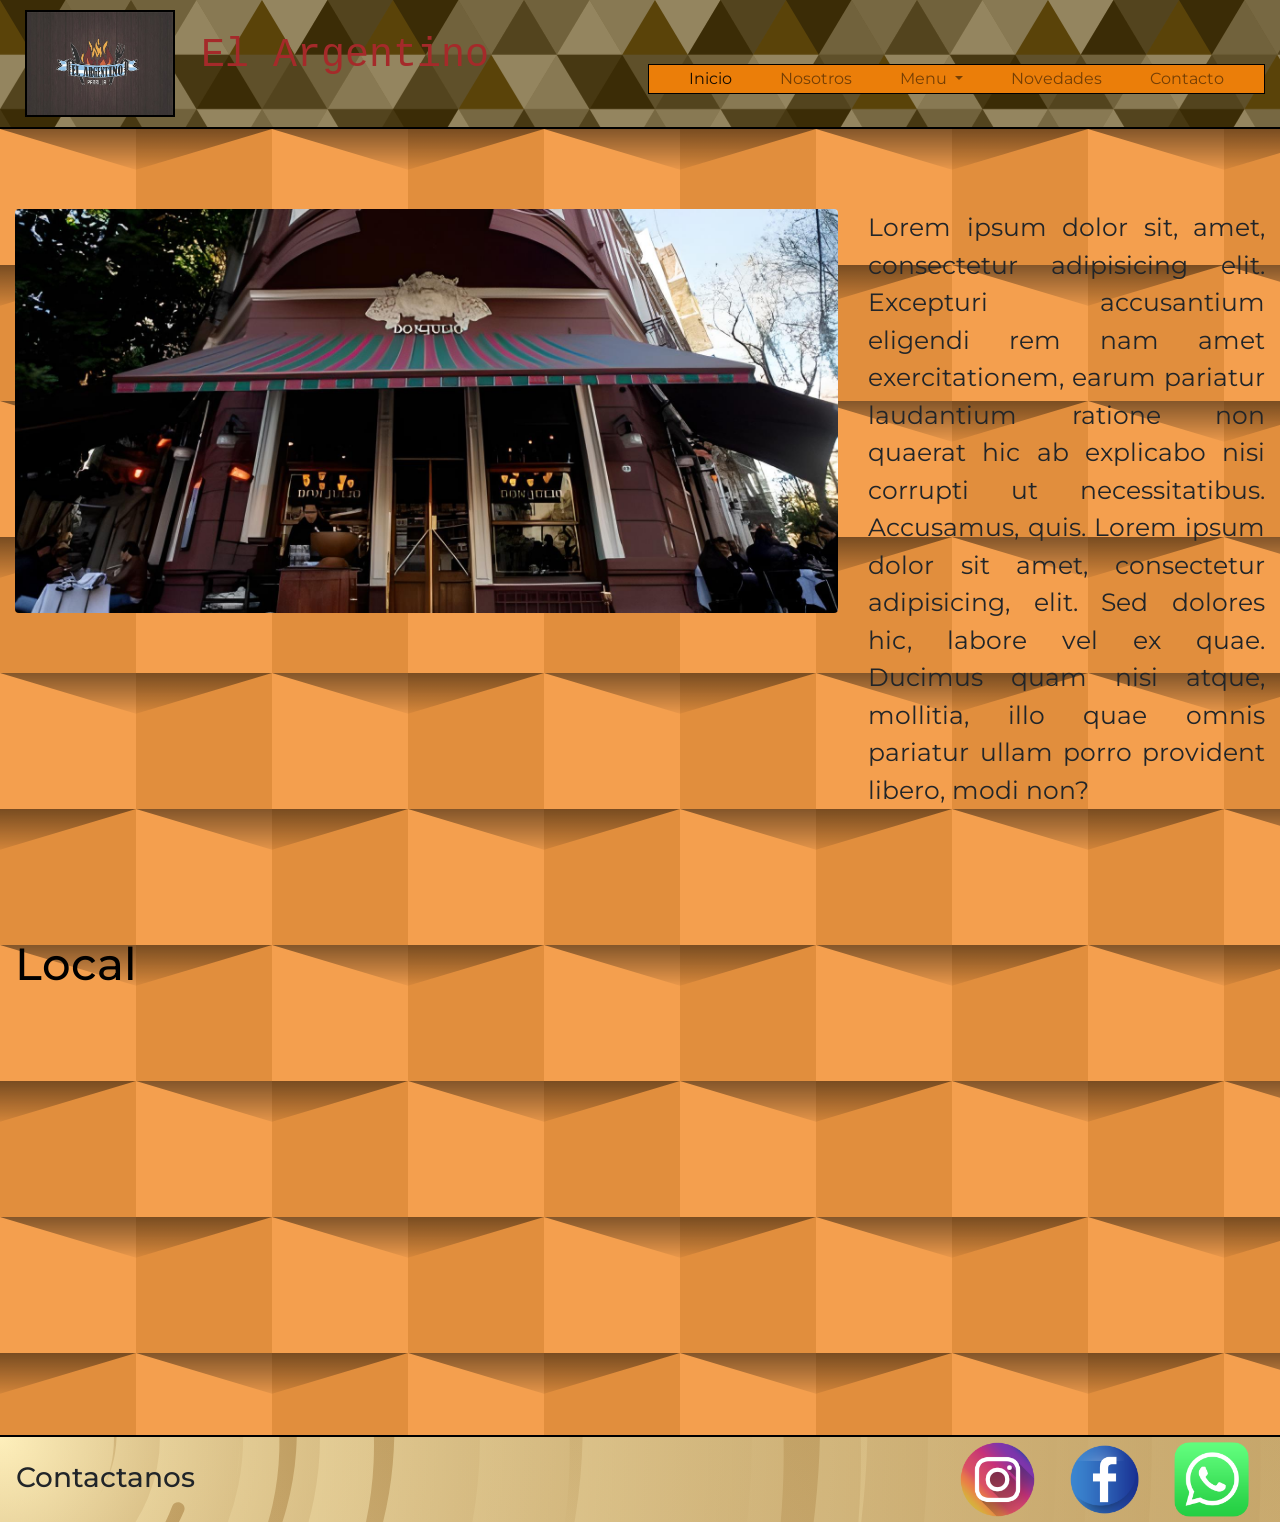
==== index.html @ 04168751 "proyecto general" ====
<!DOCTYPE html>
<html lang="es">
<head>
	<meta charset="UTF-8">
	<meta name="viewport" content="width=device-width, initial-scale=1.0">
	<title>El Argentino - pallilla</title>
	<!-- fonts -->
	<link href="https://fonts.googleapis.com/css2?family=Montserrat:ital,wght@1,200&display=swap" rel="stylesheet">
	<!-- animaciones -->
	<link href="https://unpkg.com/aos@2.3.1/dist/aos.css" rel="stylesheet">
	<!-- bootstrap -->
	<link rel="stylesheet" href="https://cdn.jsdelivr.net/npm/bootstrap@4.6.1/dist/css/bootstrap.min.css" integrity="sha384-zCbKRCUGaJDkqS1kPbPd7TveP5iyJE0EjAuZQTgFLD2ylzuqKfdKlfG/eSrtxUkn" crossorigin="anonymous">
	<!-- icons -->
	<link rel="shortcut icon" href="assets/img/favicon.png">
	<!-- mi css -->
	<link rel="stylesheet" href="css/estilo.css">
</head>
<body class=" index" data-aos="fade-down-right">
	<header class="container-fluid sticky-top">
		<div class="row header sticky-top">
			<div class="tituloDePagina col-lg-6 col-10 d-flex flex-row">
				<a href="#">
					<img src="assets/img/logo.jpg" alt="Logo" class="header__logo header__logo--modificaciones">
				</a>
				<a href="#" class="text-decoration-none text-reset text-monospace h-25">
					<h1 class="header__tittle">El Argentino</h1>
				</a>
				</div>
			<div class="col-lg-6 col-2 header__nav d-flex justify-content-end">
				<nav class="navbar navbar-expand-lg navbar-light position-absolute">
				  <button class="navbar-toggler" type="button" data-toggle="collapse" data-target="#navbarNavDropdown" aria-controls="navbarNavDropdown" aria-expanded="false" aria-label="Toggle navigation">
				    <span class="navbar-toggler-icon"></span>
				  </button>
				  <div class="collapse navbar-collapse" id="navbarNavDropdown">
				    <ul class="navbar-nav">
				      <li class="nav-item active">
				        <a class="nav-link" href="#">Inicio <span class="sr-only">(current)</span></a>
				      </li>
				      <li class="nav-item">
				        <a class="nav-link" href="views/nosotros.html">Nosotros</a>
				      </li>
				      <li class="nav-item dropdown">
				        <a class="nav-link dropdown-toggle" href="views/menu.html" id="navbarDropdownMenuLink" role="button" data-toggle="dropdown" aria-expanded="false">
				          Menu
				        </a>
				        <div class="dropdown-menu" aria-labelledby="navbarDropdownMenuLink">
						  <a class="dropdown-item" href="views/menu.html#guarniciones">Guarniciones</a>
				          <a class="dropdown-item" href="views/menu.html#pastas">Pastas</a>
				          <a class="dropdown-item" href="views/menu.html#carnes">Carnes</a>
				          <a class="dropdown-item" href="views/menu.html#postres">Postres</a>
				          <a class="dropdown-item" href="views/menu.html#bebidasYTragos">Bebidas y tragos</a>
				        </div>
				      </li>
				      <li class="nav-item">
				        <a class="nav-link" href="views/novedades.html">Novedades</a>
				      </li>
				      <li class="nav-item">
				        <a class="nav-link" href="views/contacto.html">Contacto</a>
				      </li>
				    </ul>
				  </div>
				</nav>
			</div>
		</div>
	</header>
	<main class="container-fluid mainIndex">
		<section class="row presentacion d-flex flex-row flex-wrap">
			<div class="presentacion__img col-lg-8 col-12">
				<img src="assets/img/presentacion.png" alt="Presentacion" class="presentacion__img--modificaciones rounded w-100" data-aos="zoom-out-up">
			</div>
			<div class="presentacion__texto col-lg-4 col-12 text-justify">
				<p>Lorem ipsum dolor sit, amet, consectetur adipisicing elit. Excepturi accusantium eligendi rem nam amet exercitationem, earum pariatur laudantium ratione non quaerat hic ab explicabo nisi corrupti ut necessitatibus. Accusamus, quis. Lorem ipsum dolor sit amet, consectetur adipisicing, elit. Sed dolores hic, labore vel ex quae. Ducimus quam nisi atque, mollitia, illo quae omnis pariatur ullam porro provident libero, modi non?</p>
			</div>
		</section>
		<section class="infoDeLocal row">
			<h2 class="infoDeLocal__tittle col-lg-1 col- 12">Local</h2>
			<iframe  class="infoDeLocal__ubicacion col-lg-4 col-5"src="https://www.google.com/maps/embed?pb=!1m18!1m12!1m3!1d13161.44670909194!2d-58.58582596296435!3d-34.44296579203595!2m3!1f0!2f0!3f0!3m2!1i1024!2i768!4f13.1!3m3!1m2!1s0x95bca5c59bead01f%3A0x65f35a1f79f0393e!2sparrilla%20el%20argentino!5e0!3m2!1sen!2sar!4v1643110718838!5m2!1sen!2sar" style="border:0;" allowfullscreen="" loading="lazy" data-aos="zoom-in-right"></iframe>
			<iframe class="infoDeLocal__video col-lg-7 col-7" src="https://www.youtube.com/embed/C0mwQjfsIZ8" title="YouTube video player" frameborder="0" allow="accelerometer; autoplay; clipboard-write; encrypted-media; gyroscope; picture-in-picture" allowfullscreen data-aos="zoom-in-left"></iframe>
		</section>
	</main>
	<footer class="container-fluid">
		<div class="row footer">
			<div class="footer__tittle col-lg-6 col-6">
				<h3>Contactanos</h3>
			</div>
			<nav class="footer__nav footer__nav--bg col-lg-6 col-6 d-flex justify-content-end">	
				<a href="https://www.instagram.com/elargentinobar/" target="_blank"><img src="assets/img/instagram.png" alt="instagram" class="footer__img--modificaciones"></a>
				<a href="https://www.facebook.com/elargentino.parrilla.3" target="_blank"><img src="assets/img/facebook.png" alt="facebook" class="footer__img--modificaciones"></a>
				<a href="views/contacto.html"><img src="assets/img/whatsapplogo.webp" alt="whatsapp" class="footer__img--modificaciones"></a>
			</nav>
		</div>
	</footer>
	<script src="https://cdn.jsdelivr.net/npm/jquery@3.5.1/dist/jquery.slim.min.js" integrity="sha384-DfXdz2htPH0lsSSs5nCTpuj/zy4C+OGpamoFVy38MVBnE+IbbVYUew+OrCXaRkfj" crossorigin="anonymous"></script>
	<script src="https://cdn.jsdelivr.net/npm/bootstrap@4.6.1/dist/js/bootstrap.bundle.min.js" integrity="sha384-fQybjgWLrvvRgtW6bFlB7jaZrFsaBXjsOMm/tB9LTS58ONXgqbR9W8oWht/amnpF" crossorigin="anonymous"></script>
	<script src="https://unpkg.com/aos@2.3.1/dist/aos.js"></script>
	<script>
  	AOS.init();
	</script>
</body>
</html>
---- css/estilo.css ----
.footer {
  font-family: 'Montserrat', sans-serif;
  background-color: #B99558;
  background-image: url("data:image/svg+xml,%3Csvg xmlns='http://www.w3.org/2000/svg' viewBox='0 0 2000 1500'%3E%3Cdefs%3E%3CradialGradient id='a' gradientUnits='objectBoundingBox'%3E%3Cstop offset='0' stop-color='%23FFF0BC'/%3E%3Cstop offset='1' stop-color='%23B99558'/%3E%3C/radialGradient%3E%3ClinearGradient id='b' gradientUnits='userSpaceOnUse' x1='0' y1='750' x2='1550' y2='750'%3E%3Cstop offset='0' stop-color='%23dcc38a'/%3E%3Cstop offset='1' stop-color='%23B99558'/%3E%3C/linearGradient%3E%3Cpath id='s' fill='url(%23b)' d='M1549.2 51.6c-5.4 99.1-20.2 197.6-44.2 293.6c-24.1 96-57.4 189.4-99.3 278.6c-41.9 89.2-92.4 174.1-150.3 253.3c-58 79.2-123.4 152.6-195.1 219c-71.7 66.4-149.6 125.8-232.2 177.2c-82.7 51.4-170.1 94.7-260.7 129.1c-90.6 34.4-184.4 60-279.5 76.3C192.6 1495 96.1 1502 0 1500c96.1-2.1 191.8-13.3 285.4-33.6c93.6-20.2 185-49.5 272.5-87.2c87.6-37.7 171.3-83.8 249.6-137.3c78.4-53.5 151.5-114.5 217.9-181.7c66.5-67.2 126.4-140.7 178.6-218.9c52.3-78.3 96.9-161.4 133-247.9c36.1-86.5 63.8-176.2 82.6-267.6c18.8-91.4 28.6-184.4 29.6-277.4c0.3-27.6 23.2-48.7 50.8-48.4s49.5 21.8 49.2 49.5c0 0.7 0 1.3-0.1 2L1549.2 51.6z'/%3E%3Cg id='g'%3E%3Cuse href='%23s' transform='scale(0.12) rotate(60)'/%3E%3Cuse href='%23s' transform='scale(0.2) rotate(10)'/%3E%3Cuse href='%23s' transform='scale(0.25) rotate(40)'/%3E%3Cuse href='%23s' transform='scale(0.3) rotate(-20)'/%3E%3Cuse href='%23s' transform='scale(0.4) rotate(-30)'/%3E%3Cuse href='%23s' transform='scale(0.5) rotate(20)'/%3E%3Cuse href='%23s' transform='scale(0.6) rotate(60)'/%3E%3Cuse href='%23s' transform='scale(0.7) rotate(10)'/%3E%3Cuse href='%23s' transform='scale(0.835) rotate(-40)'/%3E%3Cuse href='%23s' transform='scale(0.9) rotate(40)'/%3E%3Cuse href='%23s' transform='scale(1.05) rotate(25)'/%3E%3Cuse href='%23s' transform='scale(1.2) rotate(8)'/%3E%3Cuse href='%23s' transform='scale(1.333) rotate(-60)'/%3E%3Cuse href='%23s' transform='scale(1.45) rotate(-30)'/%3E%3Cuse href='%23s' transform='scale(1.6) rotate(10)'/%3E%3C/g%3E%3C/defs%3E%3Cg %3E%3Cg transform=''%3E%3Ccircle fill='url(%23a)' r='3000'/%3E%3Cg opacity='0.5'%3E%3Ccircle fill='url(%23a)' r='2000'/%3E%3Ccircle fill='url(%23a)' r='1800'/%3E%3Ccircle fill='url(%23a)' r='1700'/%3E%3Ccircle fill='url(%23a)' r='1651'/%3E%3Ccircle fill='url(%23a)' r='1450'/%3E%3Ccircle fill='url(%23a)' r='1250'/%3E%3Ccircle fill='url(%23a)' r='1175'/%3E%3Ccircle fill='url(%23a)' r='900'/%3E%3Ccircle fill='url(%23a)' r='750'/%3E%3Ccircle fill='url(%23a)' r='500'/%3E%3Ccircle fill='url(%23a)' r='380'/%3E%3Ccircle fill='url(%23a)' r='250'/%3E%3C/g%3E%3Cg transform=''%3E%3Cuse href='%23g' transform='rotate(10)'/%3E%3Cuse href='%23g' transform='rotate(120)'/%3E%3Cuse href='%23g' transform='rotate(240)'/%3E%3C/g%3E%3Ccircle fill-opacity='0.12' fill='url(%23a)' r='3000'/%3E%3C/g%3E%3C/g%3E%3C/svg%3E");
  background-size: cover; }
  .footer .footer__tittle {
    font-size: 30px;
    padding-left: 1rem;
    padding-top: 1.5rem; }
  .footer .footer__img--modificaciones {
    width: 75px;
    margin: 5px 1rem; }

.header {
  font-family: "Montserrat", sans-serif;
  background-color: #483208;
  background-image: url("data:image/svg+xml,%3Csvg xmlns='http://www.w3.org/2000/svg' width='100%25'%3E%3Cdefs%3E%3ClinearGradient id='a' gradientUnits='userSpaceOnUse' x1='0' x2='0' y1='0' y2='100%25' gradientTransform='rotate(181,800,397)'%3E%3Cstop offset='0' stop-color='%23483208'/%3E%3Cstop offset='1' stop-color='%235A4309'/%3E%3C/linearGradient%3E%3Cpattern patternUnits='userSpaceOnUse' id='b' width='393' height='327.5' x='0' y='0' viewBox='0 0 1080 900'%3E%3Cg fill-opacity='0.35'%3E%3Cpolygon fill='%23444' points='90 150 0 300 180 300'/%3E%3Cpolygon points='90 150 180 0 0 0'/%3E%3Cpolygon fill='%23AAA' points='270 150 360 0 180 0'/%3E%3Cpolygon fill='%23DDD' points='450 150 360 300 540 300'/%3E%3Cpolygon fill='%23999' points='450 150 540 0 360 0'/%3E%3Cpolygon points='630 150 540 300 720 300'/%3E%3Cpolygon fill='%23DDD' points='630 150 720 0 540 0'/%3E%3Cpolygon fill='%23444' points='810 150 720 300 900 300'/%3E%3Cpolygon fill='%23FFF' points='810 150 900 0 720 0'/%3E%3Cpolygon fill='%23DDD' points='990 150 900 300 1080 300'/%3E%3Cpolygon fill='%23444' points='990 150 1080 0 900 0'/%3E%3Cpolygon fill='%23DDD' points='90 450 0 600 180 600'/%3E%3Cpolygon points='90 450 180 300 0 300'/%3E%3Cpolygon fill='%23666' points='270 450 180 600 360 600'/%3E%3Cpolygon fill='%23AAA' points='270 450 360 300 180 300'/%3E%3Cpolygon fill='%23DDD' points='450 450 360 600 540 600'/%3E%3Cpolygon fill='%23999' points='450 450 540 300 360 300'/%3E%3Cpolygon fill='%23999' points='630 450 540 600 720 600'/%3E%3Cpolygon fill='%23FFF' points='630 450 720 300 540 300'/%3E%3Cpolygon points='810 450 720 600 900 600'/%3E%3Cpolygon fill='%23DDD' points='810 450 900 300 720 300'/%3E%3Cpolygon fill='%23AAA' points='990 450 900 600 1080 600'/%3E%3Cpolygon fill='%23444' points='990 450 1080 300 900 300'/%3E%3Cpolygon fill='%23222' points='90 750 0 900 180 900'/%3E%3Cpolygon points='270 750 180 900 360 900'/%3E%3Cpolygon fill='%23DDD' points='270 750 360 600 180 600'/%3E%3Cpolygon points='450 750 540 600 360 600'/%3E%3Cpolygon points='630 750 540 900 720 900'/%3E%3Cpolygon fill='%23444' points='630 750 720 600 540 600'/%3E%3Cpolygon fill='%23AAA' points='810 750 720 900 900 900'/%3E%3Cpolygon fill='%23666' points='810 750 900 600 720 600'/%3E%3Cpolygon fill='%23999' points='990 750 900 900 1080 900'/%3E%3Cpolygon fill='%23999' points='180 0 90 150 270 150'/%3E%3Cpolygon fill='%23444' points='360 0 270 150 450 150'/%3E%3Cpolygon fill='%23FFF' points='540 0 450 150 630 150'/%3E%3Cpolygon points='900 0 810 150 990 150'/%3E%3Cpolygon fill='%23222' points='0 300 -90 450 90 450'/%3E%3Cpolygon fill='%23FFF' points='0 300 90 150 -90 150'/%3E%3Cpolygon fill='%23FFF' points='180 300 90 450 270 450'/%3E%3Cpolygon fill='%23666' points='180 300 270 150 90 150'/%3E%3Cpolygon fill='%23222' points='360 300 270 450 450 450'/%3E%3Cpolygon fill='%23FFF' points='360 300 450 150 270 150'/%3E%3Cpolygon fill='%23444' points='540 300 450 450 630 450'/%3E%3Cpolygon fill='%23222' points='540 300 630 150 450 150'/%3E%3Cpolygon fill='%23AAA' points='720 300 630 450 810 450'/%3E%3Cpolygon fill='%23666' points='720 300 810 150 630 150'/%3E%3Cpolygon fill='%23FFF' points='900 300 810 450 990 450'/%3E%3Cpolygon fill='%23999' points='900 300 990 150 810 150'/%3E%3Cpolygon points='0 600 -90 750 90 750'/%3E%3Cpolygon fill='%23666' points='0 600 90 450 -90 450'/%3E%3Cpolygon fill='%23AAA' points='180 600 90 750 270 750'/%3E%3Cpolygon fill='%23444' points='180 600 270 450 90 450'/%3E%3Cpolygon fill='%23444' points='360 600 270 750 450 750'/%3E%3Cpolygon fill='%23999' points='360 600 450 450 270 450'/%3E%3Cpolygon fill='%23666' points='540 600 630 450 450 450'/%3E%3Cpolygon fill='%23222' points='720 600 630 750 810 750'/%3E%3Cpolygon fill='%23FFF' points='900 600 810 750 990 750'/%3E%3Cpolygon fill='%23222' points='900 600 990 450 810 450'/%3E%3Cpolygon fill='%23DDD' points='0 900 90 750 -90 750'/%3E%3Cpolygon fill='%23444' points='180 900 270 750 90 750'/%3E%3Cpolygon fill='%23FFF' points='360 900 450 750 270 750'/%3E%3Cpolygon fill='%23AAA' points='540 900 630 750 450 750'/%3E%3Cpolygon fill='%23FFF' points='720 900 810 750 630 750'/%3E%3Cpolygon fill='%23222' points='900 900 990 750 810 750'/%3E%3Cpolygon fill='%23222' points='1080 300 990 450 1170 450'/%3E%3Cpolygon fill='%23FFF' points='1080 300 1170 150 990 150'/%3E%3Cpolygon points='1080 600 990 750 1170 750'/%3E%3Cpolygon fill='%23666' points='1080 600 1170 450 990 450'/%3E%3Cpolygon fill='%23DDD' points='1080 900 1170 750 990 750'/%3E%3C/g%3E%3C/pattern%3E%3C/defs%3E%3Crect x='0' y='0' fill='url(%23a)' width='100%25' height='100%25'/%3E%3Crect x='0' y='0' fill='url(%23b)' width='100%25' height='100%25'/%3E%3C/svg%3E");
  background-size: cover; }
  .header .header__tittle {
    color: brown;
    padding-left: 1rem;
    padding-top: 2rem; }
    .header .header__tittle:hover {
      color: white; }
  .header .header__logo {
    width: 150px;
    margin: 10px;
    border: 2px solid black; }
  .header .navbar {
    height: 30px;
    margin-top: 4rem;
    background-color: #EB7E09;
    border: 1px solid black; }
    .header .navbar .nav-item {
      padding: 0px 1rem; }

.index {
  font-family: "Montserrat", sans-serif; }
  .index .mainIndex {
    background-color: #F49F4E;
    background-image: url("data:image/svg+xml,%3Csvg xmlns='http://www.w3.org/2000/svg' width='272' height='272' viewBox='0 0 200 200'%3E%3Cdefs%3E%3ClinearGradient id='a' gradientUnits='userSpaceOnUse' x1='100' y1='33' x2='100' y2='-3'%3E%3Cstop offset='0' stop-color='%23000' stop-opacity='0'/%3E%3Cstop offset='1' stop-color='%23000' stop-opacity='1'/%3E%3C/linearGradient%3E%3ClinearGradient id='b' gradientUnits='userSpaceOnUse' x1='100' y1='135' x2='100' y2='97'%3E%3Cstop offset='0' stop-color='%23000' stop-opacity='0'/%3E%3Cstop offset='1' stop-color='%23000' stop-opacity='1'/%3E%3C/linearGradient%3E%3C/defs%3E%3Cg fill='%23d38232' fill-opacity='0.6'%3E%3Crect x='100' width='100' height='100'/%3E%3Crect y='100' width='100' height='100'/%3E%3C/g%3E%3Cg fill-opacity='0.5'%3E%3Cpolygon fill='url(%23a)' points='100 30 0 0 200 0'/%3E%3Cpolygon fill='url(%23b)' points='100 100 0 130 0 100 200 100 200 130'/%3E%3C/g%3E%3C/svg%3E");
    border-top: 2px solid black;
    border-bottom: 2px solid black;
    /* modificaciones de la seccion de presentacion */
    /* modificaciones de la seccion de infoDeLocal */ }
    .index .mainIndex .presentacion {
      padding-top: 5rem; }
      .index .mainIndex .presentacion .presentacion__texto {
        font-size: 25px; }
    .index .mainIndex .infoDeLocal {
      padding-top: 7rem;
      padding-bottom: 3rem; }
      .index .mainIndex .infoDeLocal .infoDeLocal__tittle {
        font-size: 45px;
        color: black; }
      .index .mainIndex .infoDeLocal .infoDeLocal__ubicacion {
        padding-top: 5rem; }
      .index .mainIndex .infoDeLocal .infoDeLocal__video {
        width: 800px;
        height: 450px; }
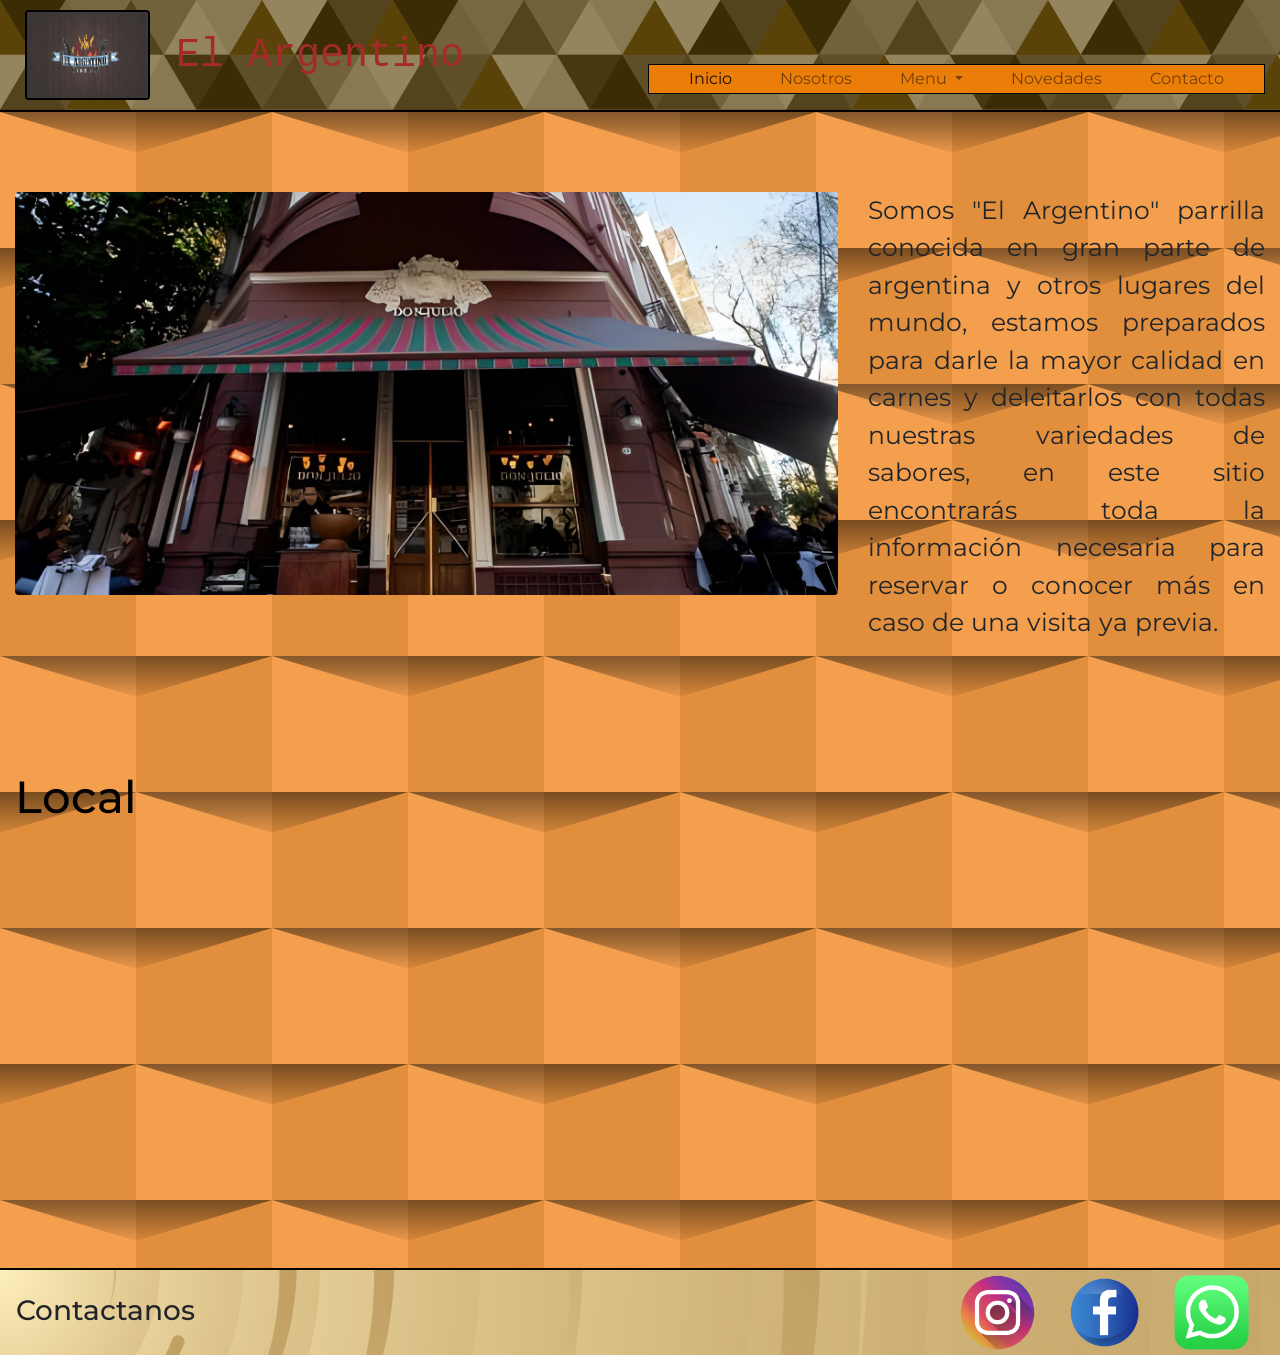
==== commit acc0d058: "cambiando bootstrap" ====
--- a/index.html
+++ b/index.html
@@ -8,25 +8,27 @@
 	<link href="https://fonts.googleapis.com/css2?family=Montserrat:ital,wght@1,200&display=swap" rel="stylesheet">
 	<!-- animaciones -->
 	<link href="https://unpkg.com/aos@2.3.1/dist/aos.css" rel="stylesheet">
+	<!-- icons -->
+	<link rel="shortcut icon" href="assets/img/favicon.png">
 	<!-- bootstrap -->
 	<link rel="stylesheet" href="https://cdn.jsdelivr.net/npm/bootstrap@4.6.1/dist/css/bootstrap.min.css" integrity="sha384-zCbKRCUGaJDkqS1kPbPd7TveP5iyJE0EjAuZQTgFLD2ylzuqKfdKlfG/eSrtxUkn" crossorigin="anonymous">
-	<!-- icons -->
-	<link rel="shortcut icon" href="assets/img/favicon.png">
 	<!-- mi css -->
 	<link rel="stylesheet" href="css/estilo.css">
+	<meta name="description" content="Parrilla Argentina que cualquier amante de la carne amaria, garantia de calidad en todas sus preparaciones.">
+	<meta name="keywords" content="Argentino, parrilla, Argentina, carnes, restaurante, comida">
 </head>
-<body class=" index" data-aos="fade-down-right">
+<body class=" index" data-aos="fade-down-right overflow-x-hiden">
 	<header class="container-fluid sticky-top">
 		<div class="row header sticky-top">
 			<div class="tituloDePagina col-lg-6 col-10 d-flex flex-row">
 				<a href="#">
-					<img src="assets/img/logo.jpg" alt="Logo" class="header__logo header__logo--modificaciones">
+					<img src="assets/img/logo.jpg" alt="Logo" class="header__logo header__logo--modificaciones rounded">
 				</a>
 				<a href="#" class="text-decoration-none text-reset text-monospace h-25">
 					<h1 class="header__tittle">El Argentino</h1>
 				</a>
 				</div>
-			<div class="col-lg-6 col-2 header__nav d-flex justify-content-end">
+			<div class="col-lg-6 col-2 header__nav d-flex justify-content-end rounded">
 				<nav class="navbar navbar-expand-lg navbar-light position-absolute">
 				  <button class="navbar-toggler" type="button" data-toggle="collapse" data-target="#navbarNavDropdown" aria-controls="navbarNavDropdown" aria-expanded="false" aria-label="Toggle navigation">
 				    <span class="navbar-toggler-icon"></span>
@@ -69,7 +71,7 @@
 				<img src="assets/img/presentacion.png" alt="Presentacion" class="presentacion__img--modificaciones rounded w-100" data-aos="zoom-out-up">
 			</div>
 			<div class="presentacion__texto col-lg-4 col-12 text-justify">
-				<p>Lorem ipsum dolor sit, amet, consectetur adipisicing elit. Excepturi accusantium eligendi rem nam amet exercitationem, earum pariatur laudantium ratione non quaerat hic ab explicabo nisi corrupti ut necessitatibus. Accusamus, quis. Lorem ipsum dolor sit amet, consectetur adipisicing, elit. Sed dolores hic, labore vel ex quae. Ducimus quam nisi atque, mollitia, illo quae omnis pariatur ullam porro provident libero, modi non?</p>
+				<p>Somos "El Argentino" parrilla conocida en gran parte de argentina y otros lugares del mundo, estamos preparados para darle la mayor calidad en carnes y deleitarlos con todas nuestras variedades de sabores, en este sitio encontrarás toda la información necesaria para reservar o conocer más en caso de una visita ya previa.</p>
 			</div>
 		</section>
 		<section class="infoDeLocal row">
--- a/css/estilo.css
+++ b/css/estilo.css
@@ -2,7 +2,8 @@
   font-family: 'Montserrat', sans-serif;
   background-color: #B99558;
   background-image: url("data:image/svg+xml,%3Csvg xmlns='http://www.w3.org/2000/svg' viewBox='0 0 2000 1500'%3E%3Cdefs%3E%3CradialGradient id='a' gradientUnits='objectBoundingBox'%3E%3Cstop offset='0' stop-color='%23FFF0BC'/%3E%3Cstop offset='1' stop-color='%23B99558'/%3E%3C/radialGradient%3E%3ClinearGradient id='b' gradientUnits='userSpaceOnUse' x1='0' y1='750' x2='1550' y2='750'%3E%3Cstop offset='0' stop-color='%23dcc38a'/%3E%3Cstop offset='1' stop-color='%23B99558'/%3E%3C/linearGradient%3E%3Cpath id='s' fill='url(%23b)' d='M1549.2 51.6c-5.4 99.1-20.2 197.6-44.2 293.6c-24.1 96-57.4 189.4-99.3 278.6c-41.9 89.2-92.4 174.1-150.3 253.3c-58 79.2-123.4 152.6-195.1 219c-71.7 66.4-149.6 125.8-232.2 177.2c-82.7 51.4-170.1 94.7-260.7 129.1c-90.6 34.4-184.4 60-279.5 76.3C192.6 1495 96.1 1502 0 1500c96.1-2.1 191.8-13.3 285.4-33.6c93.6-20.2 185-49.5 272.5-87.2c87.6-37.7 171.3-83.8 249.6-137.3c78.4-53.5 151.5-114.5 217.9-181.7c66.5-67.2 126.4-140.7 178.6-218.9c52.3-78.3 96.9-161.4 133-247.9c36.1-86.5 63.8-176.2 82.6-267.6c18.8-91.4 28.6-184.4 29.6-277.4c0.3-27.6 23.2-48.7 50.8-48.4s49.5 21.8 49.2 49.5c0 0.7 0 1.3-0.1 2L1549.2 51.6z'/%3E%3Cg id='g'%3E%3Cuse href='%23s' transform='scale(0.12) rotate(60)'/%3E%3Cuse href='%23s' transform='scale(0.2) rotate(10)'/%3E%3Cuse href='%23s' transform='scale(0.25) rotate(40)'/%3E%3Cuse href='%23s' transform='scale(0.3) rotate(-20)'/%3E%3Cuse href='%23s' transform='scale(0.4) rotate(-30)'/%3E%3Cuse href='%23s' transform='scale(0.5) rotate(20)'/%3E%3Cuse href='%23s' transform='scale(0.6) rotate(60)'/%3E%3Cuse href='%23s' transform='scale(0.7) rotate(10)'/%3E%3Cuse href='%23s' transform='scale(0.835) rotate(-40)'/%3E%3Cuse href='%23s' transform='scale(0.9) rotate(40)'/%3E%3Cuse href='%23s' transform='scale(1.05) rotate(25)'/%3E%3Cuse href='%23s' transform='scale(1.2) rotate(8)'/%3E%3Cuse href='%23s' transform='scale(1.333) rotate(-60)'/%3E%3Cuse href='%23s' transform='scale(1.45) rotate(-30)'/%3E%3Cuse href='%23s' transform='scale(1.6) rotate(10)'/%3E%3C/g%3E%3C/defs%3E%3Cg %3E%3Cg transform=''%3E%3Ccircle fill='url(%23a)' r='3000'/%3E%3Cg opacity='0.5'%3E%3Ccircle fill='url(%23a)' r='2000'/%3E%3Ccircle fill='url(%23a)' r='1800'/%3E%3Ccircle fill='url(%23a)' r='1700'/%3E%3Ccircle fill='url(%23a)' r='1651'/%3E%3Ccircle fill='url(%23a)' r='1450'/%3E%3Ccircle fill='url(%23a)' r='1250'/%3E%3Ccircle fill='url(%23a)' r='1175'/%3E%3Ccircle fill='url(%23a)' r='900'/%3E%3Ccircle fill='url(%23a)' r='750'/%3E%3Ccircle fill='url(%23a)' r='500'/%3E%3Ccircle fill='url(%23a)' r='380'/%3E%3Ccircle fill='url(%23a)' r='250'/%3E%3C/g%3E%3Cg transform=''%3E%3Cuse href='%23g' transform='rotate(10)'/%3E%3Cuse href='%23g' transform='rotate(120)'/%3E%3Cuse href='%23g' transform='rotate(240)'/%3E%3C/g%3E%3Ccircle fill-opacity='0.12' fill='url(%23a)' r='3000'/%3E%3C/g%3E%3C/g%3E%3C/svg%3E");
-  background-size: cover; }
+  background-size: cover;
+  border-top: 2px solid black; }
   .footer .footer__tittle {
     font-size: 30px;
     padding-left: 1rem;
@@ -15,7 +16,8 @@
   font-family: "Montserrat", sans-serif;
   background-color: #483208;
   background-image: url("data:image/svg+xml,%3Csvg xmlns='http://www.w3.org/2000/svg' width='100%25'%3E%3Cdefs%3E%3ClinearGradient id='a' gradientUnits='userSpaceOnUse' x1='0' x2='0' y1='0' y2='100%25' gradientTransform='rotate(181,800,397)'%3E%3Cstop offset='0' stop-color='%23483208'/%3E%3Cstop offset='1' stop-color='%235A4309'/%3E%3C/linearGradient%3E%3Cpattern patternUnits='userSpaceOnUse' id='b' width='393' height='327.5' x='0' y='0' viewBox='0 0 1080 900'%3E%3Cg fill-opacity='0.35'%3E%3Cpolygon fill='%23444' points='90 150 0 300 180 300'/%3E%3Cpolygon points='90 150 180 0 0 0'/%3E%3Cpolygon fill='%23AAA' points='270 150 360 0 180 0'/%3E%3Cpolygon fill='%23DDD' points='450 150 360 300 540 300'/%3E%3Cpolygon fill='%23999' points='450 150 540 0 360 0'/%3E%3Cpolygon points='630 150 540 300 720 300'/%3E%3Cpolygon fill='%23DDD' points='630 150 720 0 540 0'/%3E%3Cpolygon fill='%23444' points='810 150 720 300 900 300'/%3E%3Cpolygon fill='%23FFF' points='810 150 900 0 720 0'/%3E%3Cpolygon fill='%23DDD' points='990 150 900 300 1080 300'/%3E%3Cpolygon fill='%23444' points='990 150 1080 0 900 0'/%3E%3Cpolygon fill='%23DDD' points='90 450 0 600 180 600'/%3E%3Cpolygon points='90 450 180 300 0 300'/%3E%3Cpolygon fill='%23666' points='270 450 180 600 360 600'/%3E%3Cpolygon fill='%23AAA' points='270 450 360 300 180 300'/%3E%3Cpolygon fill='%23DDD' points='450 450 360 600 540 600'/%3E%3Cpolygon fill='%23999' points='450 450 540 300 360 300'/%3E%3Cpolygon fill='%23999' points='630 450 540 600 720 600'/%3E%3Cpolygon fill='%23FFF' points='630 450 720 300 540 300'/%3E%3Cpolygon points='810 450 720 600 900 600'/%3E%3Cpolygon fill='%23DDD' points='810 450 900 300 720 300'/%3E%3Cpolygon fill='%23AAA' points='990 450 900 600 1080 600'/%3E%3Cpolygon fill='%23444' points='990 450 1080 300 900 300'/%3E%3Cpolygon fill='%23222' points='90 750 0 900 180 900'/%3E%3Cpolygon points='270 750 180 900 360 900'/%3E%3Cpolygon fill='%23DDD' points='270 750 360 600 180 600'/%3E%3Cpolygon points='450 750 540 600 360 600'/%3E%3Cpolygon points='630 750 540 900 720 900'/%3E%3Cpolygon fill='%23444' points='630 750 720 600 540 600'/%3E%3Cpolygon fill='%23AAA' points='810 750 720 900 900 900'/%3E%3Cpolygon fill='%23666' points='810 750 900 600 720 600'/%3E%3Cpolygon fill='%23999' points='990 750 900 900 1080 900'/%3E%3Cpolygon fill='%23999' points='180 0 90 150 270 150'/%3E%3Cpolygon fill='%23444' points='360 0 270 150 450 150'/%3E%3Cpolygon fill='%23FFF' points='540 0 450 150 630 150'/%3E%3Cpolygon points='900 0 810 150 990 150'/%3E%3Cpolygon fill='%23222' points='0 300 -90 450 90 450'/%3E%3Cpolygon fill='%23FFF' points='0 300 90 150 -90 150'/%3E%3Cpolygon fill='%23FFF' points='180 300 90 450 270 450'/%3E%3Cpolygon fill='%23666' points='180 300 270 150 90 150'/%3E%3Cpolygon fill='%23222' points='360 300 270 450 450 450'/%3E%3Cpolygon fill='%23FFF' points='360 300 450 150 270 150'/%3E%3Cpolygon fill='%23444' points='540 300 450 450 630 450'/%3E%3Cpolygon fill='%23222' points='540 300 630 150 450 150'/%3E%3Cpolygon fill='%23AAA' points='720 300 630 450 810 450'/%3E%3Cpolygon fill='%23666' points='720 300 810 150 630 150'/%3E%3Cpolygon fill='%23FFF' points='900 300 810 450 990 450'/%3E%3Cpolygon fill='%23999' points='900 300 990 150 810 150'/%3E%3Cpolygon points='0 600 -90 750 90 750'/%3E%3Cpolygon fill='%23666' points='0 600 90 450 -90 450'/%3E%3Cpolygon fill='%23AAA' points='180 600 90 750 270 750'/%3E%3Cpolygon fill='%23444' points='180 600 270 450 90 450'/%3E%3Cpolygon fill='%23444' points='360 600 270 750 450 750'/%3E%3Cpolygon fill='%23999' points='360 600 450 450 270 450'/%3E%3Cpolygon fill='%23666' points='540 600 630 450 450 450'/%3E%3Cpolygon fill='%23222' points='720 600 630 750 810 750'/%3E%3Cpolygon fill='%23FFF' points='900 600 810 750 990 750'/%3E%3Cpolygon fill='%23222' points='900 600 990 450 810 450'/%3E%3Cpolygon fill='%23DDD' points='0 900 90 750 -90 750'/%3E%3Cpolygon fill='%23444' points='180 900 270 750 90 750'/%3E%3Cpolygon fill='%23FFF' points='360 900 450 750 270 750'/%3E%3Cpolygon fill='%23AAA' points='540 900 630 750 450 750'/%3E%3Cpolygon fill='%23FFF' points='720 900 810 750 630 750'/%3E%3Cpolygon fill='%23222' points='900 900 990 750 810 750'/%3E%3Cpolygon fill='%23222' points='1080 300 990 450 1170 450'/%3E%3Cpolygon fill='%23FFF' points='1080 300 1170 150 990 150'/%3E%3Cpolygon points='1080 600 990 750 1170 750'/%3E%3Cpolygon fill='%23666' points='1080 600 1170 450 990 450'/%3E%3Cpolygon fill='%23DDD' points='1080 900 1170 750 990 750'/%3E%3C/g%3E%3C/pattern%3E%3C/defs%3E%3Crect x='0' y='0' fill='url(%23a)' width='100%25' height='100%25'/%3E%3Crect x='0' y='0' fill='url(%23b)' width='100%25' height='100%25'/%3E%3C/svg%3E");
-  background-size: cover; }
+  background-size: cover;
+  border-bottom: 2px solid black; }
   .header .header__tittle {
     color: brown;
     padding-left: 1rem;
@@ -23,7 +25,7 @@
     .header .header__tittle:hover {
       color: white; }
   .header .header__logo {
-    width: 150px;
+    width: 125px;
     margin: 10px;
     border: 2px solid black; }
   .header .navbar {
@@ -34,13 +36,260 @@
     .header .navbar .nav-item {
       padding: 0px 1rem; }
 
+.mainContacto {
+  background-color: #534618;
+  background-image: url("data:image/svg+xml,%3Csvg xmlns='http://www.w3.org/2000/svg' width='100%25' height='100%25' viewBox='0 0 800 800'%3E%3Cg %3E%3Ccircle fill='%23534618' cx='400' cy='400' r='600'/%3E%3Ccircle fill='%23675119' cx='400' cy='400' r='500'/%3E%3Ccircle fill='%237c5c1b' cx='400' cy='400' r='400'/%3E%3Ccircle fill='%2391671b' cx='400' cy='400' r='300'/%3E%3Ccircle fill='%23a6721c' cx='400' cy='400' r='200'/%3E%3Ccircle fill='%23BC7E1C' cx='400' cy='400' r='100'/%3E%3C/g%3E%3C/svg%3E");
+  background-attachment: fixed;
+  background-size: cover;
+  padding-top: 2rem;
+  padding-bottom: 2rem;
+  font-family: "Montserrat", sans-serif; }
+  .mainContacto .contacto__tittle {
+    font-size: 45px;
+    color: whitesmoke;
+    padding-bottom: 1rem; }
+  .mainContacto .form .form__name {
+    font-size: 30px;
+    color: whitesmoke;
+    padding-left: 8rem; }
+  .mainContacto .form .form__nombreApellido {
+    padding-left: 8rem; }
+    .mainContacto .form .form__nombreApellido .form__name--modificaciones, .mainContacto .form .form__nombreApellido .form__apellido--modificaciones {
+      font-size: 20px; }
+  .mainContacto .form .form__textarea {
+    font-size: 30px;
+    color: whitesmoke;
+    padding-left: 8rem; }
+  .mainContacto .form .form__textarea--modificaciones {
+    font-size: 20px;
+    padding-left: 8rem;
+    width: 100%; }
+  .mainContacto .form .form__enviarBorrar {
+    padding-left: 8rem; }
+    .mainContacto .form .form__enviarBorrar .form__enviar, .mainContacto .form .form__enviarBorrar .form__borrar {
+      font-size: 20px; }
+  .mainContacto .contactanos__numero {
+    font-size: 25px;
+    color: black;
+    background-color: brown;
+    border: 2px solid black;
+    margin-left: 8rem; }
+  .mainContacto .contactanos {
+    padding-top: 1rem; }
+    .mainContacto .contactanos .contactanos__tittle--position {
+      padding-left: 8rem; }
+      .mainContacto .contactanos .contactanos__tittle--position .contactanos__tittle {
+        font-size: 30px;
+        color: black; }
+    .mainContacto .contactanos .contactanos__texto--position {
+      padding-left: 8rem; }
+      .mainContacto .contactanos .contactanos__texto--position .contactanos__texto {
+        font-size: 25px;
+        color: whitesmoke; }
+  .mainContacto .contactanos__comenta {
+    padding-left: 8rem;
+    padding-top: 1rem; }
+    .mainContacto .contactanos__comenta .comenta__tittle {
+      font-size: 30px;
+      color: black; }
+    .mainContacto .contactanos__comenta .comenta__img {
+      width: 100px; }
+
+.mainNosotros {
+  background-color: #DFAC24;
+  background-image: url("data:image/svg+xml,%3Csvg xmlns='http://www.w3.org/2000/svg' viewBox='0 0 2000 1500'%3E%3Cdefs%3E%3CradialGradient id='a' gradientUnits='objectBoundingBox'%3E%3Cstop offset='0' stop-color='%23FFEAC5'/%3E%3Cstop offset='1' stop-color='%23DFAC24'/%3E%3C/radialGradient%3E%3ClinearGradient id='b' gradientUnits='userSpaceOnUse' x1='0' y1='750' x2='1550' y2='750'%3E%3Cstop offset='0' stop-color='%23efcb75'/%3E%3Cstop offset='1' stop-color='%23DFAC24'/%3E%3C/linearGradient%3E%3Cpath id='s' fill='url(%23b)' d='M1549.2 51.6c-5.4 99.1-20.2 197.6-44.2 293.6c-24.1 96-57.4 189.4-99.3 278.6c-41.9 89.2-92.4 174.1-150.3 253.3c-58 79.2-123.4 152.6-195.1 219c-71.7 66.4-149.6 125.8-232.2 177.2c-82.7 51.4-170.1 94.7-260.7 129.1c-90.6 34.4-184.4 60-279.5 76.3C192.6 1495 96.1 1502 0 1500c96.1-2.1 191.8-13.3 285.4-33.6c93.6-20.2 185-49.5 272.5-87.2c87.6-37.7 171.3-83.8 249.6-137.3c78.4-53.5 151.5-114.5 217.9-181.7c66.5-67.2 126.4-140.7 178.6-218.9c52.3-78.3 96.9-161.4 133-247.9c36.1-86.5 63.8-176.2 82.6-267.6c18.8-91.4 28.6-184.4 29.6-277.4c0.3-27.6 23.2-48.7 50.8-48.4s49.5 21.8 49.2 49.5c0 0.7 0 1.3-0.1 2L1549.2 51.6z'/%3E%3Cg id='g'%3E%3Cuse href='%23s' transform='scale(0.12) rotate(60)'/%3E%3Cuse href='%23s' transform='scale(0.2) rotate(10)'/%3E%3Cuse href='%23s' transform='scale(0.25) rotate(40)'/%3E%3Cuse href='%23s' transform='scale(0.3) rotate(-20)'/%3E%3Cuse href='%23s' transform='scale(0.4) rotate(-30)'/%3E%3Cuse href='%23s' transform='scale(0.5) rotate(20)'/%3E%3Cuse href='%23s' transform='scale(0.6) rotate(60)'/%3E%3Cuse href='%23s' transform='scale(0.7) rotate(10)'/%3E%3Cuse href='%23s' transform='scale(0.835) rotate(-40)'/%3E%3Cuse href='%23s' transform='scale(0.9) rotate(40)'/%3E%3Cuse href='%23s' transform='scale(1.05) rotate(25)'/%3E%3Cuse href='%23s' transform='scale(1.2) rotate(8)'/%3E%3Cuse href='%23s' transform='scale(1.333) rotate(-60)'/%3E%3Cuse href='%23s' transform='scale(1.45) rotate(-30)'/%3E%3Cuse href='%23s' transform='scale(1.6) rotate(10)'/%3E%3C/g%3E%3C/defs%3E%3Cg transform='rotate(0 0 0)'%3E%3Cg transform='rotate(0 0 0)'%3E%3Ccircle fill='url(%23a)' r='3000'/%3E%3Cg opacity='0.5'%3E%3Ccircle fill='url(%23a)' r='2000'/%3E%3Ccircle fill='url(%23a)' r='1800'/%3E%3Ccircle fill='url(%23a)' r='1700'/%3E%3Ccircle fill='url(%23a)' r='1651'/%3E%3Ccircle fill='url(%23a)' r='1450'/%3E%3Ccircle fill='url(%23a)' r='1250'/%3E%3Ccircle fill='url(%23a)' r='1175'/%3E%3Ccircle fill='url(%23a)' r='900'/%3E%3Ccircle fill='url(%23a)' r='750'/%3E%3Ccircle fill='url(%23a)' r='500'/%3E%3Ccircle fill='url(%23a)' r='380'/%3E%3Ccircle fill='url(%23a)' r='250'/%3E%3C/g%3E%3Cg transform='rotate(0 0 0)'%3E%3Cuse href='%23g' transform='rotate(10)'/%3E%3Cuse href='%23g' transform='rotate(120)'/%3E%3Cuse href='%23g' transform='rotate(240)'/%3E%3C/g%3E%3Ccircle fill-opacity='0' fill='url(%23a)' r='3000'/%3E%3C/g%3E%3C/g%3E%3C/svg%3E");
+  background-size: cover;
+  padding: 0px;
+  font-family: "Montserrat", sans-serif;
+  /* modificaciones de la seccion de comienzo */
+  /* modificaciones de las seccion de personal */ }
+  .mainNosotros .comienzo {
+    padding-top: 3rem;
+    padding-bottom: 5rem; }
+    .mainNosotros .comienzo .comienzo__tittle {
+      font-size: 45px;
+      color: black;
+      padding-bottom: 1rem; }
+    .mainNosotros .comienzo .comienzo__img .comienzo__img--modificaciones {
+      border: 2px double black;
+      padding: 0px;
+      width: 90%; }
+    .mainNosotros .comienzo .comienzo__texto {
+      font-size: 22px;
+      color: brown;
+      width: 85%;
+      background-color: whitesmoke;
+      background-size: cover;
+      border: 2px double black;
+      padding: 2rem;
+      margin-top: 10px; }
+  .mainNosotros .personal {
+    padding-bottom: 3rem; }
+    .mainNosotros .personal .personal__tittle {
+      font-size: 40px;
+      color: black;
+      padding-bottom: 2rem; }
+
+/* modificaciones del mainMenu */
+.mainMenu {
+  background-color: #EDA73A;
+  background-image: url("data:image/svg+xml,%3Csvg xmlns='http://www.w3.org/2000/svg' width='418' height='418' viewBox='0 0 800 800'%3E%3Cg fill='none' stroke='%23D09F3A' stroke-width='2.4'%3E%3Cpath d='M769 229L1037 260.9M927 880L731 737 520 660 309 538 40 599 295 764 126.5 879.5 40 599-197 493 102 382-31 229 126.5 79.5-69-63'/%3E%3Cpath d='M-31 229L237 261 390 382 603 493 308.5 537.5 101.5 381.5M370 905L295 764'/%3E%3Cpath d='M520 660L578 842 731 737 840 599 603 493 520 660 295 764 309 538 390 382 539 269 769 229 577.5 41.5 370 105 295 -36 126.5 79.5 237 261 102 382 40 599 -69 737 127 880'/%3E%3Cpath d='M520-140L578.5 42.5 731-63M603 493L539 269 237 261 370 105M902 382L539 269M390 382L102 382'/%3E%3Cpath d='M-222 42L126.5 79.5 370 105 539 269 577.5 41.5 927 80 769 229 902 382 603 493 731 737M295-36L577.5 41.5M578 842L295 764M40-201L127 80M102 382L-261 269'/%3E%3C/g%3E%3Cg fill='%2396711C'%3E%3Ccircle cx='769' cy='229' r='5'/%3E%3Ccircle cx='539' cy='269' r='5'/%3E%3Ccircle cx='603' cy='493' r='5'/%3E%3Ccircle cx='731' cy='737' r='5'/%3E%3Ccircle cx='520' cy='660' r='5'/%3E%3Ccircle cx='309' cy='538' r='5'/%3E%3Ccircle cx='295' cy='764' r='5'/%3E%3Ccircle cx='40' cy='599' r='5'/%3E%3Ccircle cx='102' cy='382' r='5'/%3E%3Ccircle cx='127' cy='80' r='5'/%3E%3Ccircle cx='370' cy='105' r='5'/%3E%3Ccircle cx='578' cy='42' r='5'/%3E%3Ccircle cx='237' cy='261' r='5'/%3E%3Ccircle cx='390' cy='382' r='5'/%3E%3C/g%3E%3C/svg%3E");
+  font-family: "Montserrat", sans-serif;
+  padding: 2rem 0px;
+  /* seccion de comidas */
+  /* seccion de guarniciones */
+  /* seccion de carnes */
+  /* seccion de pastas */
+  /* seccion de postres */
+  /* seccion de bebidas y tragos */ }
+  .mainMenu .menu__tittle {
+    font-size: 30px;
+    color: whitesmoke;
+    padding-bottom: 2rem; }
+  .mainMenu #guarniciones, .mainMenu #carnes, .mainMenu #pastas, .mainMenu #postres, .mainMenu #bebidasYTragos {
+    background-image: url(../assets/img/carbon.jpg);
+    border: 1px solid white;
+    width: 90%;
+    margin: 1rem 0px; }
+  .mainMenu .guarniciones__tittle, .mainMenu .carnes__tittle, .mainMenu .pastas__tittle, .mainMenu .postres__tittle, .mainMenu .bebidasYTragos__tittle {
+    font-size: 30px;
+    color: ghostwhite;
+    border-bottom: 1px solid white;
+    border-right: 1px solid white;
+    margin: 0px;
+    display: inline;
+    padding: 0px 10px; }
+  .mainMenu .guarniciones__subtittle, .mainMenu .carnes__subtittle, .mainMenu .pastas__subtittle, .mainMenu .postres__subtittle, .mainMenu .bebidasYTragos__subtittle {
+    font-size: 25px;
+    color: whitesmoke;
+    display: inline;
+    padding: 0px 1rem; }
+  .mainMenu .guarniciones__variedades {
+    padding: 1rem 0px; }
+    .mainMenu .guarniciones__variedades .guarniciones__item {
+      font-size: 23px;
+      color: white; }
+  .mainMenu .guarniciones__img--modificaciones {
+    width: 50%;
+    border: 2px solid brown;
+    margin-bottom: 1rem; }
+  .mainMenu .carnes__variedades {
+    padding: 1rem 0px; }
+    .mainMenu .carnes__variedades .carnes__item {
+      font-size: 23px;
+      color: white; }
+  .mainMenu .carnes__img1--modificaciones {
+    width: 50%;
+    border: 2px solid brown;
+    margin-top: 1rem;
+    margin-bottom: 3rem;
+    margin-right: 8rem; }
+  .mainMenu .carnes__img2--modificaciones {
+    width: 50%;
+    border: 2px solid brown;
+    margin-top: 1rem;
+    margin-bottom: 1rem;
+    margin-left: 8rem; }
+  .mainMenu .pastas__variedades {
+    padding: 1rem 0px; }
+    .mainMenu .pastas__variedades .pastas__item {
+      font-size: 25px;
+      color: white; }
+  .mainMenu .pastas__img1--modificaciones {
+    width: 60%;
+    border: 2px solid brown;
+    margin: 1rem 0px; }
+  .mainMenu .pastas__img2--modificaciones {
+    width: 60%;
+    border: 2px solid brown;
+    margin-top: 1rem;
+    margin-bottom: 1rem;
+    margin-right: 3rem; }
+  .mainMenu .pastas__img3--modificaciones {
+    width: 60%;
+    height: 50%;
+    border: 2px solid brown;
+    margin-top: 4rem;
+    margin-bottom: 1rem;
+    margin-left: 1rem; }
+  .mainMenu .postres__variedades {
+    padding: 1rem 0px; }
+    .mainMenu .postres__variedades .postres__item {
+      font-size: 25px;
+      color: white; }
+  .mainMenu .postres__img--modificaciones {
+    width: 70%;
+    border: 2px solid brown;
+    margin: 1rem 0px; }
+  .mainMenu .bebidasYTragos__sinAlcohol, .mainMenu .bebidasYTragos__conAlcohol {
+    font-size: 30px;
+    color: sandybrown;
+    padding: 1rem 0px; }
+  .mainMenu .sinAlcohol__variedades .sinAlcohol__item {
+    font-size: 25px;
+    color: white; }
+  .mainMenu .conAlcohol__variedades {
+    padding: 1rem 0px; }
+    .mainMenu .conAlcohol__variedades .bebidasYTragos__conAlcohol {
+      font-size: 30px;
+      color: sandybrown; }
+  .mainMenu .conAlcohol__item {
+    font-size: 25px;
+    color: white; }
+  .mainMenu .bebidasYTragos__img--modificaciones {
+    width: 40%;
+    border: 2px solid brown;
+    margin-bottom: 1rem; }
+
+.mainNovedades {
+  background-color: #B9B99D;
+  background-image: url("data:image/svg+xml,%3Csvg xmlns='http://www.w3.org/2000/svg' width='100%25' height='100%25' viewBox='0 0 100%25 100%25'%3E%3Cdefs%3E%3ClinearGradient id='a' x1='0' x2='0' y1='0' y2='100%25' gradientTransform='rotate(0,800,397)' gradientUnits='userSpaceOnUse'%3E%3Cstop offset='0' stop-color='%237f7f77'/%3E%3Cstop offset='0.02' stop-color='%23B9B99D'/%3E%3Cstop offset='0.02' stop-color='%23c2c2b4'/%3E%3Cstop offset='0.032' stop-color='%23B9B99D'/%3E%3Cstop offset='0.032' stop-color='%23c1c1ab'/%3E%3Cstop offset='0.056' stop-color='%23B9B99D'/%3E%3Cstop offset='0.056' stop-color='%239f9f97'/%3E%3Cstop offset='0.07' stop-color='%23B9B99D'/%3E%3Cstop offset='0.07' stop-color='%23acac98'/%3E%3Cstop offset='0.1' stop-color='%23B9B99D'/%3E%3Cstop offset='0.1' stop-color='%23d1d1cc'/%3E%3Cstop offset='0.126' stop-color='%23B9B99D'/%3E%3Cstop offset='0.126' stop-color='%2380807a'/%3E%3Cstop offset='0.142' stop-color='%23B9B99D'/%3E%3Cstop offset='0.142' stop-color='%23c4c4b2'/%3E%3Cstop offset='0.159' stop-color='%23B9B99D'/%3E%3Cstop offset='0.159' stop-color='%23989882'/%3E%3Cstop offset='0.17' stop-color='%23B9B99D'/%3E%3Cstop offset='0.17' stop-color='%23c8c8b4'/%3E%3Cstop offset='0.197' stop-color='%23B9B99D'/%3E%3Cstop offset='0.197' stop-color='%238c8c7e'/%3E%3Cstop offset='0.218' stop-color='%23B9B99D'/%3E%3Cstop offset='0.218' stop-color='%23b6b69f'/%3E%3Cstop offset='0.239' stop-color='%23B9B99D'/%3E%3Cstop offset='0.239' stop-color='%23bfbfae'/%3E%3Cstop offset='0.254' stop-color='%23B9B99D'/%3E%3Cstop offset='0.254' stop-color='%23aaaa9b'/%3E%3Cstop offset='0.283' stop-color='%23B9B99D'/%3E%3Cstop offset='0.283' stop-color='%23cecec8'/%3E%3Cstop offset='0.294' stop-color='%23B9B99D'/%3E%3Cstop offset='0.294' stop-color='%23afaf9e'/%3E%3Cstop offset='0.305' stop-color='%23B9B99D'/%3E%3Cstop offset='0.305' stop-color='%23b8b89d'/%3E%3Cstop offset='0.332' stop-color='%23B9B99D'/%3E%3Cstop offset='0.332' stop-color='%23e8e8e2'/%3E%3Cstop offset='0.346' stop-color='%23B9B99D'/%3E%3Cstop offset='0.346' stop-color='%23d3d3cb'/%3E%3Cstop offset='0.362' stop-color='%23B9B99D'/%3E%3Cstop offset='0.362' stop-color='%23939386'/%3E%3Cstop offset='0.381' stop-color='%23B9B99D'/%3E%3Cstop offset='0.381' stop-color='%23c4c4b7'/%3E%3Cstop offset='0.415' stop-color='%23B9B99D'/%3E%3Cstop offset='0.415' stop-color='%23b9b9a2'/%3E%3Cstop offset='0.428' stop-color='%23B9B99D'/%3E%3Cstop offset='0.428' stop-color='%23ebebe5'/%3E%3Cstop offset='0.442' stop-color='%23B9B99D'/%3E%3Cstop offset='0.442' stop-color='%23b3b39a'/%3E%3Cstop offset='0.456' stop-color='%23B9B99D'/%3E%3Cstop offset='0.456' stop-color='%23d3d3c9'/%3E%3Cstop offset='0.498' stop-color='%23B9B99D'/%3E%3Cstop offset='0.498' stop-color='%23c5c5b6'/%3E%3Cstop offset='0.511' stop-color='%23B9B99D'/%3E%3Cstop offset='0.511' stop-color='%23bebeaf'/%3E%3Cstop offset='0.532' stop-color='%23B9B99D'/%3E%3Cstop offset='0.532' stop-color='%23a3a38c'/%3E%3Cstop offset='0.541' stop-color='%23B9B99D'/%3E%3Cstop offset='0.541' stop-color='%23d3d3c3'/%3E%3Cstop offset='0.56' stop-color='%23B9B99D'/%3E%3Cstop offset='0.56' stop-color='%23bbbba1'/%3E%3Cstop offset='0.581' stop-color='%23B9B99D'/%3E%3Cstop offset='0.581' stop-color='%239d9d97'/%3E%3Cstop offset='0.6' stop-color='%23B9B99D'/%3E%3Cstop offset='0.6' stop-color='%23b0b0a2'/%3E%3Cstop offset='0.618' stop-color='%23B9B99D'/%3E%3Cstop offset='0.618' stop-color='%23d0d0c9'/%3E%3Cstop offset='0.656' stop-color='%23B9B99D'/%3E%3Cstop offset='0.656' stop-color='%23979788'/%3E%3Cstop offset='0.679' stop-color='%23B9B99D'/%3E%3Cstop offset='0.679' stop-color='%23d6d6cd'/%3E%3Cstop offset='0.689' stop-color='%23B9B99D'/%3E%3Cstop offset='0.689' stop-color='%23cacaba'/%3E%3Cstop offset='0.720' stop-color='%23B9B99D'/%3E%3Cstop offset='0.720' stop-color='%23949485'/%3E%3Cstop offset='0.734' stop-color='%23B9B99D'/%3E%3Cstop offset='0.734' stop-color='%23b9b99d'/%3E%3Cstop offset='0.748' stop-color='%23B9B99D'/%3E%3Cstop offset='0.748' stop-color='%23e1e1d8'/%3E%3Cstop offset='0.764' stop-color='%23B9B99D'/%3E%3Cstop offset='0.764' stop-color='%23b5b59a'/%3E%3Cstop offset='0.788' stop-color='%23B9B99D'/%3E%3Cstop offset='0.788' stop-color='%237f7f6d'/%3E%3Cstop offset='0.808' stop-color='%23B9B99D'/%3E%3Cstop offset='0.808' stop-color='%2385857e'/%3E%3Cstop offset='0.831' stop-color='%23B9B99D'/%3E%3Cstop offset='0.831' stop-color='%23bfbfb8'/%3E%3Cstop offset='0.856' stop-color='%23B9B99D'/%3E%3Cstop offset='0.856' stop-color='%23d5d5cb'/%3E%3Cstop offset='0.872' stop-color='%23B9B99D'/%3E%3Cstop offset='0.872' stop-color='%23d0d0bf'/%3E%3Cstop offset='0.894' stop-color='%23B9B99D'/%3E%3Cstop offset='0.894' stop-color='%23c1c1ba'/%3E%3Cstop offset='0.914' stop-color='%23B9B99D'/%3E%3Cstop offset='0.914' stop-color='%23848477'/%3E%3Cstop offset='0.942' stop-color='%23B9B99D'/%3E%3Cstop offset='0.942' stop-color='%239b9b94'/%3E%3Cstop offset='0.957' stop-color='%23B9B99D'/%3E%3Cstop offset='0.957' stop-color='%23bebeaa'/%3E%3Cstop offset='0.973' stop-color='%23B9B99D'/%3E%3Cstop offset='0.973' stop-color='%23b8b89d'/%3E%3Cstop offset='1' stop-color='%23B9B99D'/%3E%3Cstop offset='1' stop-color='%23cfcfc7'/%3E%3C/linearGradient%3E%3C/defs%3E%3Crect fill='url(%23a)' x='0' y='0' width='100%25' height='100%25'/%3E%3C/svg%3E");
+  background-size: cover;
+  font-family: "Montserrat", sans-serif;
+  padding: 2rem 0px;
+  /* seccion de nuevos platos */
+  /* seccion de ultimos cambios */ }
+  .mainNovedades .nuevosPlatos__tittle {
+    font-size: 35px;
+    color: black;
+    padding-left: 0px;
+    padding-right: 0px;
+    padding-bottom: 2rem; }
+  .mainNovedades .nuevoPlato1-bg, .mainNovedades .nuevoPlato2-bg {
+    background-image: url(../assets/img/bg-nuevosplatos.jpg);
+    border: 2px solid black;
+    padding: 0px;
+    margin-bottom: 2rem; }
+  .mainNovedades .nuevoPlato1__img {
+    width: 100%;
+    border-right: 2px solid black; }
+  .mainNovedades .nuevoPlato2__img {
+    width: 100%;
+    border-left: 2px solid black; }
+  .mainNovedades .nuevoPlato1__tittle, .mainNovedades .nuevoPlato2__tittle {
+    font-size: 30px;
+    color: black; }
+  .mainNovedades .nuevoPlato1__texto, .mainNovedades .nuevoPlato2__texto {
+    font-size: 23px;
+    color: whitesmoke; }
+  .mainNovedades .ultimosCambios__tittle {
+    font-size: 30px;
+    color: brown;
+    padding-bottom: 1rem; }
+  .mainNovedades .carousel {
+    border: 2px solid black; }
+    .mainNovedades .carousel .carousel-inner {
+      width: 100%;
+      height: 650px !important; }
+  .mainNovedades .cambios__img {
+    height: 100%;
+    width: auto; }
+
 .index {
   font-family: "Montserrat", sans-serif; }
   .index .mainIndex {
     background-color: #F49F4E;
     background-image: url("data:image/svg+xml,%3Csvg xmlns='http://www.w3.org/2000/svg' width='272' height='272' viewBox='0 0 200 200'%3E%3Cdefs%3E%3ClinearGradient id='a' gradientUnits='userSpaceOnUse' x1='100' y1='33' x2='100' y2='-3'%3E%3Cstop offset='0' stop-color='%23000' stop-opacity='0'/%3E%3Cstop offset='1' stop-color='%23000' stop-opacity='1'/%3E%3C/linearGradient%3E%3ClinearGradient id='b' gradientUnits='userSpaceOnUse' x1='100' y1='135' x2='100' y2='97'%3E%3Cstop offset='0' stop-color='%23000' stop-opacity='0'/%3E%3Cstop offset='1' stop-color='%23000' stop-opacity='1'/%3E%3C/linearGradient%3E%3C/defs%3E%3Cg fill='%23d38232' fill-opacity='0.6'%3E%3Crect x='100' width='100' height='100'/%3E%3Crect y='100' width='100' height='100'/%3E%3C/g%3E%3Cg fill-opacity='0.5'%3E%3Cpolygon fill='url(%23a)' points='100 30 0 0 200 0'/%3E%3Cpolygon fill='url(%23b)' points='100 100 0 130 0 100 200 100 200 130'/%3E%3C/g%3E%3C/svg%3E");
-    border-top: 2px solid black;
-    border-bottom: 2px solid black;
     /* modificaciones de la seccion de presentacion */
     /* modificaciones de la seccion de infoDeLocal */ }
     .index .mainIndex .presentacion {
@@ -58,3 +307,226 @@
       .index .mainIndex .infoDeLocal .infoDeLocal__video {
         width: 800px;
         height: 450px; }
+
+@media only screen and (max-width: 600px) {
+  body {
+    /* modificaciones del header */
+    /* modificaciones del footer */ }
+    body .header .header__logo {
+      width: 75px;
+      border: 1px solid black; }
+    body .header .header__tittle {
+      font-size: 25px;
+      padding-top: 1rem; }
+    body .header .header__nav {
+      padding: 0px; }
+      body .header .header__nav .navbar {
+        background-color: none;
+        height: auto;
+        margin-top: 0px;
+        font-size: 15px;
+        padding: 5px; }
+    body .footer {
+      padding: 10px 0px; }
+      body .footer .footer__tittle {
+        font-size: 15px;
+        padding-left: 10px;
+        padding-top: 0px; }
+      body .footer .footer__img--modificaciones {
+        width: 40px;
+        margin: 0px 0.5rem; }
+  /* modificaciones de la seccion de presentacion */
+  .index
+.mainIndex {
+    /* modificaciones de la seccion de infoDeLocal */ }
+    .index
+.mainIndex .presentacion {
+      padding-top: 2rem; }
+      .index
+.mainIndex .presentacion .presentacion__texto {
+        font-size: 15px; }
+    .index
+.mainIndex .infoDeLocal {
+      padding-top: 2rem;
+      padding-bottom: 1rem; }
+      .index
+.mainIndex .infoDeLocal .infoDeLocal__tittle {
+        font-size: 30px; }
+      .index
+.mainIndex .infoDeLocal .infoDeLocal__ubicacion {
+        padding-top: 2rem;
+        height: 100px; }
+      .index
+.mainIndex .infoDeLocal .infoDeLocal__video {
+        padding-top: 1rem;
+        width: 160px;
+        height: 130px; }
+  /* modificaciones de la seccion de comienzo */
+  .mainNosotros {
+    /* modificaciones de las seccion de personal */ }
+    .mainNosotros .comienzo {
+      padding-top: 1rem;
+      padding-bottom: 1.5rem; }
+      .mainNosotros .comienzo .comienzo__tittle {
+        font-size: 25px;
+        color: black; }
+      .mainNosotros .comienzo .comienzo__img .comienzo__img--modificaciones {
+        width: 90%;
+        border: 1px solid black; }
+      .mainNosotros .comienzo .comienzo__texto {
+        font-size: 13px;
+        width: 100%;
+        border: 1px double black; }
+    .mainNosotros .personal {
+      padding-bottom: 1rem; }
+      .mainNosotros .personal .personal__tittle {
+        font-size: 20px;
+        color: black; }
+  .mainNovedades {
+    padding-top: 0.5rem;
+    /* seccion de nuevos platos */
+    /* seccion de ultimos cambios */ }
+    .mainNovedades .nuevosPlatos .nuevosPlatos__tittle {
+      font-size: 25px;
+      padding-bottom: 0.5rem; }
+    .mainNovedades .nuevosPlatos .nuevoPlato1 .nuevoPlato1-bg {
+      background-image: url(../assets/img/bg-nuevosplatos.jpg);
+      border: 2px solid black; }
+    .mainNovedades .nuevosPlatos .nuevoPlato2 .nuevoPlato2-bg {
+      background-image: url(../assets/img/bg-nuevosplatos.jpg);
+      border: 2px solid black; }
+    .mainNovedades .nuevosPlatos .nuevoPlato1__img {
+      border-right: 0px;
+      border-bottom: 1px solid black; }
+    .mainNovedades .nuevosPlatos .nuevoPlato2__img {
+      border-left: 0px;
+      border-top: 1px solid black; }
+    .mainNovedades .nuevosPlatos .nuevoPlato1__tittle, .mainNovedades .nuevosPlatos .nuevoPlato2__tittle {
+      font-size: 20px; }
+    .mainNovedades .nuevosPlatos .nuevoPlato1__texto, .mainNovedades .nuevosPlatos .nuevoPlato2__texto {
+      font-size: 12px; }
+    .mainNovedades .ultimosCambios .ultimosCambios__tittle {
+      font-size: 20px; }
+    .mainNovedades .ultimosCambios .carousel {
+      border: 1px solid black; }
+      .mainNovedades .ultimosCambios .carousel .carousel-inner {
+        width: 100%;
+        height: 200px !important; }
+  .mainMenu {
+    padding: 1rem 0px;
+    /* seccion de comidas */
+    /* seccion de guarniciones */
+    /* seccion de carnes */
+    /* seccion de pastas */
+    /* seccion de postres */
+    /* seccion de bebidas y tragos */ }
+    .mainMenu .menu__tittle {
+      font-size: 20px;
+      padding-bottom: 1rem; }
+    .mainMenu #guarniciones, .mainMenu #carnes, .mainMenu #pastas, .mainMenu #postres, .mainMenu #bebidasYTragos {
+      margin: 1rem 0px; }
+    .mainMenu .guarniciones__tittle, .mainMenu .carnes__tittle, .mainMenu .pastas__tittle, .mainMenu .postres__tittle, .mainMenu .bebidasYTragos__tittle {
+      font-size: 15px;
+      padding: 0px 5px; }
+    .mainMenu .guarniciones__subtittle, .mainMenu .carnes__subtittle, .mainMenu .pastas__subtittle, .mainMenu .postres__subtittle, .mainMenu .bebidasYTragos__subtittle {
+      font-size: 15px; }
+    .mainMenu #guarniciones .guarniciones__variedades {
+      padding-left: 30px; }
+      .mainMenu #guarniciones .guarniciones__variedades .guarniciones__item {
+        font-size: 12px; }
+    .mainMenu #guarniciones .guarniciones__img .guarniciones__img--modificaciones {
+      border: 1px solid brown;
+      margin-bottom: 0.5rem; }
+    .mainMenu .carnes__variedades {
+      padding: 0.5rem 0px; }
+      .mainMenu .carnes__variedades .carnes__item {
+        font-size: 12px; }
+    .mainMenu .carnes__img div .carnes__img1--modificaciones {
+      border: 1px solid brown;
+      margin-top: 0.5rem;
+      margin-bottom: 1.5rem;
+      margin-right: 3rem; }
+    .mainMenu .carnes__img div .carnes__img2--modificaciones {
+      border: 1px solid brown;
+      margin-top: 0.5rem;
+      margin-bottom: 0.5rem;
+      margin-left: 3rem; }
+    .mainMenu .pastas__variedades {
+      padding: 0.5rem 0px; }
+      .mainMenu .pastas__variedades .pastas__item {
+        font-size: 12px; }
+    .mainMenu .pastas__img1--modificaciones {
+      border: 1px solid brown;
+      margin: 0.5rem 0px; }
+    .mainMenu .pastas__img2--modificaciones {
+      border: 1px solid brown;
+      margin-top: 0.5rem;
+      margin-bottom: 0.5rem;
+      margin-right: 1.5rem; }
+    .mainMenu .pastas__img3--modificaciones {
+      border: 1px solid brown;
+      margin-top: 2rem;
+      margin-bottom: 0.5rem;
+      margin-left: 0.5rem; }
+    .mainMenu .postres__variedades {
+      padding: 0.5rem 0px; }
+      .mainMenu .postres__variedades .postres__item {
+        font-size: 12px; }
+    .mainMenu .postres__img--modificaciones {
+      border: 1px solid brown;
+      margin: 0.5rem 0px; }
+    .mainMenu .bebidasYTragos__sinAlcohol, .mainMenu .bebidasYTragos__conAlcohol {
+      font-size: 20px;
+      padding: 0.5rem 0px; }
+    .mainMenu .sinAlcohol__variedades .sinAlcohol__item {
+      font-size: 12px; }
+    .mainMenu .conAlcohol__variedades {
+      padding: 0.5rem 0px; }
+      .mainMenu .conAlcohol__variedades .conAlcohol__item {
+        font-size: 12px; }
+    .mainMenu .bebidasYTragos__img--modificaciones {
+      border: 1px solid brown;
+      margin-bottom: 0.5rem; }
+  .mainContacto {
+    padding-top: 1rem;
+    padding-bottom: 1rem; }
+    .mainContacto .contacto__tittle {
+      font-size: 30px; }
+    .mainContacto .form .form__name {
+      font-size: 20px;
+      padding-left: 1rem; }
+    .mainContacto .form .form__nombreApellido {
+      padding-left: 1rem; }
+      .mainContacto .form .form__nombreApellido .form__name--modificaciones, .mainContacto .form .form__nombreApellido .form__apellido--modificaciones {
+        font-size: 15px; }
+    .mainContacto .form .form__textarea {
+      font-size: 20px;
+      padding-left: 1rem; }
+    .mainContacto .form .form__textarea--modificaciones {
+      font-size: 15px;
+      padding-left: 1rem; }
+    .mainContacto .form .form__enviarBorrar {
+      padding-left: 1rem; }
+      .mainContacto .form .form__enviarBorrar .form__enviar, .mainContacto .form .form__enviarBorrar .form__borrar {
+        font-size: 15px; }
+    .mainContacto .contactanos__numero {
+      font-size: 17px;
+      border: 1px solid black;
+      margin-left: 1rem; }
+    .mainContacto .contactanos {
+      padding-top: 2rem; }
+      .mainContacto .contactanos .contactanos__tittle--position {
+        padding-left: 1rem; }
+        .mainContacto .contactanos .contactanos__tittle--position .contactanos__tittle {
+          font-size: 20px; }
+      .mainContacto .contactanos .contactanos__texto--position {
+        padding-left: 1rem; }
+        .mainContacto .contactanos .contactanos__texto--position .contactanos__texto {
+          font-size: 17px;
+          width: 100%; }
+    .mainContacto .contactanos__comenta {
+      padding-left: 1rem; }
+      .mainContacto .contactanos__comenta .comenta__tittle {
+        font-size: 20px; }
+      .mainContacto .contactanos__comenta .comenta__img {
+        width: 50px; } }
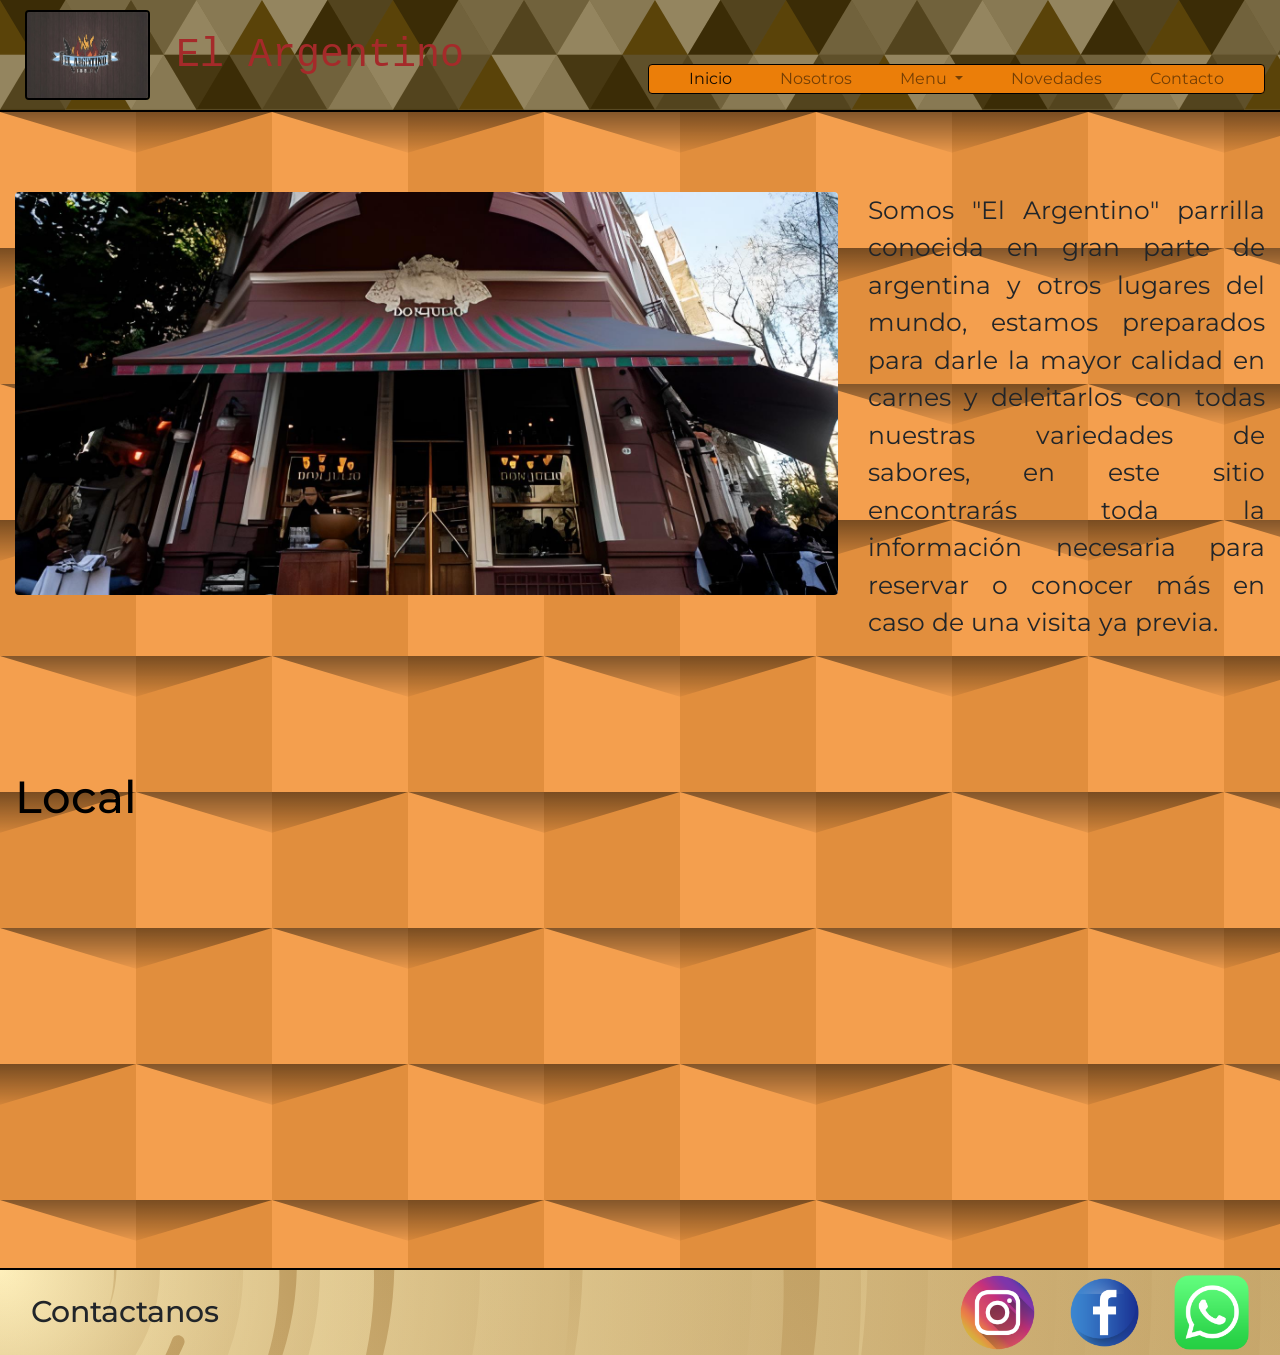
==== commit 21d7fa64: "cambiando bootstrap" ====
--- a/index.html
+++ b/index.html
@@ -17,7 +17,7 @@
 	<meta name="description" content="Parrilla Argentina que cualquier amante de la carne amaria, garantia de calidad en todas sus preparaciones.">
 	<meta name="keywords" content="Argentino, parrilla, Argentina, carnes, restaurante, comida">
 </head>
-<body class=" index" data-aos="fade-down-right overflow-x-hiden">
+<body class="index" data-aos="fade-down-right overflow-x-hiden">
 	<header class="container-fluid sticky-top">
 		<div class="row header sticky-top">
 			<div class="tituloDePagina col-lg-6 col-10 d-flex flex-row">
@@ -29,7 +29,7 @@
 				</a>
 				</div>
 			<div class="col-lg-6 col-2 header__nav d-flex justify-content-end rounded">
-				<nav class="navbar navbar-expand-lg navbar-light position-absolute">
+				<nav class="navbar navbar-expand-lg navbar-light position-absolute rounded">
 				  <button class="navbar-toggler" type="button" data-toggle="collapse" data-target="#navbarNavDropdown" aria-controls="navbarNavDropdown" aria-expanded="false" aria-label="Toggle navigation">
 				    <span class="navbar-toggler-icon"></span>
 				  </button>
@@ -66,7 +66,7 @@
 		</div>
 	</header>
 	<main class="container-fluid mainIndex">
-		<section class="row presentacion d-flex flex-row flex-wrap">
+		<section class="row presentacion">
 			<div class="presentacion__img col-lg-8 col-12">
 				<img src="assets/img/presentacion.png" alt="Presentacion" class="presentacion__img--modificaciones rounded w-100" data-aos="zoom-out-up">
 			</div>
@@ -82,8 +82,8 @@
 	</main>
 	<footer class="container-fluid">
 		<div class="row footer">
-			<div class="footer__tittle col-lg-6 col-6">
-				<h3>Contactanos</h3>
+			<div class="col-lg-6 col-6">
+				<h3 class="footer__tittle">Contactanos</h3>
 			</div>
 			<nav class="footer__nav footer__nav--bg col-lg-6 col-6 d-flex justify-content-end">	
 				<a href="https://www.instagram.com/elargentinobar/" target="_blank"><img src="assets/img/instagram.png" alt="instagram" class="footer__img--modificaciones"></a>
--- a/css/estilo.css
+++ b/css/estilo.css
@@ -42,7 +42,7 @@
   background-attachment: fixed;
   background-size: cover;
   padding-top: 2rem;
-  padding-bottom: 2rem;
+  padding-bottom: 3rem;
   font-family: "Montserrat", sans-serif; }
   .mainContacto .contacto__tittle {
     font-size: 45px;
@@ -99,7 +99,9 @@
   background-color: #DFAC24;
   background-image: url("data:image/svg+xml,%3Csvg xmlns='http://www.w3.org/2000/svg' viewBox='0 0 2000 1500'%3E%3Cdefs%3E%3CradialGradient id='a' gradientUnits='objectBoundingBox'%3E%3Cstop offset='0' stop-color='%23FFEAC5'/%3E%3Cstop offset='1' stop-color='%23DFAC24'/%3E%3C/radialGradient%3E%3ClinearGradient id='b' gradientUnits='userSpaceOnUse' x1='0' y1='750' x2='1550' y2='750'%3E%3Cstop offset='0' stop-color='%23efcb75'/%3E%3Cstop offset='1' stop-color='%23DFAC24'/%3E%3C/linearGradient%3E%3Cpath id='s' fill='url(%23b)' d='M1549.2 51.6c-5.4 99.1-20.2 197.6-44.2 293.6c-24.1 96-57.4 189.4-99.3 278.6c-41.9 89.2-92.4 174.1-150.3 253.3c-58 79.2-123.4 152.6-195.1 219c-71.7 66.4-149.6 125.8-232.2 177.2c-82.7 51.4-170.1 94.7-260.7 129.1c-90.6 34.4-184.4 60-279.5 76.3C192.6 1495 96.1 1502 0 1500c96.1-2.1 191.8-13.3 285.4-33.6c93.6-20.2 185-49.5 272.5-87.2c87.6-37.7 171.3-83.8 249.6-137.3c78.4-53.5 151.5-114.5 217.9-181.7c66.5-67.2 126.4-140.7 178.6-218.9c52.3-78.3 96.9-161.4 133-247.9c36.1-86.5 63.8-176.2 82.6-267.6c18.8-91.4 28.6-184.4 29.6-277.4c0.3-27.6 23.2-48.7 50.8-48.4s49.5 21.8 49.2 49.5c0 0.7 0 1.3-0.1 2L1549.2 51.6z'/%3E%3Cg id='g'%3E%3Cuse href='%23s' transform='scale(0.12) rotate(60)'/%3E%3Cuse href='%23s' transform='scale(0.2) rotate(10)'/%3E%3Cuse href='%23s' transform='scale(0.25) rotate(40)'/%3E%3Cuse href='%23s' transform='scale(0.3) rotate(-20)'/%3E%3Cuse href='%23s' transform='scale(0.4) rotate(-30)'/%3E%3Cuse href='%23s' transform='scale(0.5) rotate(20)'/%3E%3Cuse href='%23s' transform='scale(0.6) rotate(60)'/%3E%3Cuse href='%23s' transform='scale(0.7) rotate(10)'/%3E%3Cuse href='%23s' transform='scale(0.835) rotate(-40)'/%3E%3Cuse href='%23s' transform='scale(0.9) rotate(40)'/%3E%3Cuse href='%23s' transform='scale(1.05) rotate(25)'/%3E%3Cuse href='%23s' transform='scale(1.2) rotate(8)'/%3E%3Cuse href='%23s' transform='scale(1.333) rotate(-60)'/%3E%3Cuse href='%23s' transform='scale(1.45) rotate(-30)'/%3E%3Cuse href='%23s' transform='scale(1.6) rotate(10)'/%3E%3C/g%3E%3C/defs%3E%3Cg transform='rotate(0 0 0)'%3E%3Cg transform='rotate(0 0 0)'%3E%3Ccircle fill='url(%23a)' r='3000'/%3E%3Cg opacity='0.5'%3E%3Ccircle fill='url(%23a)' r='2000'/%3E%3Ccircle fill='url(%23a)' r='1800'/%3E%3Ccircle fill='url(%23a)' r='1700'/%3E%3Ccircle fill='url(%23a)' r='1651'/%3E%3Ccircle fill='url(%23a)' r='1450'/%3E%3Ccircle fill='url(%23a)' r='1250'/%3E%3Ccircle fill='url(%23a)' r='1175'/%3E%3Ccircle fill='url(%23a)' r='900'/%3E%3Ccircle fill='url(%23a)' r='750'/%3E%3Ccircle fill='url(%23a)' r='500'/%3E%3Ccircle fill='url(%23a)' r='380'/%3E%3Ccircle fill='url(%23a)' r='250'/%3E%3C/g%3E%3Cg transform='rotate(0 0 0)'%3E%3Cuse href='%23g' transform='rotate(10)'/%3E%3Cuse href='%23g' transform='rotate(120)'/%3E%3Cuse href='%23g' transform='rotate(240)'/%3E%3C/g%3E%3Ccircle fill-opacity='0' fill='url(%23a)' r='3000'/%3E%3C/g%3E%3C/g%3E%3C/svg%3E");
   background-size: cover;
-  padding: 0px;
+  padding-left: 0px;
+  padding-right: 0px;
+  overflow-x: hidden;
   font-family: "Montserrat", sans-serif;
   /* modificaciones de la seccion de comienzo */
   /* modificaciones de las seccion de personal */ }
@@ -129,6 +131,8 @@
       font-size: 40px;
       color: black;
       padding-bottom: 2rem; }
+    .mainNosotros .personal .personal__cards {
+      width: 90%; }
 
 /* modificaciones del mainMenu */
 .mainMenu {
@@ -164,9 +168,9 @@
     color: whitesmoke;
     display: inline;
     padding: 0px 1rem; }
-  .mainMenu .guarniciones__variedades {
+  .mainMenu .guarniciones__variedades1, .mainMenu .guarniciones__variedades2 {
     padding: 1rem 0px; }
-    .mainMenu .guarniciones__variedades .guarniciones__item {
+    .mainMenu .guarniciones__variedades1 .guarniciones__item, .mainMenu .guarniciones__variedades2 .guarniciones__item {
       font-size: 23px;
       color: white; }
   .mainMenu .guarniciones__img--modificaciones {
@@ -317,6 +321,7 @@
       border: 1px solid black; }
     body .header .header__tittle {
       font-size: 25px;
+      padding-left: 0.5rem;
       padding-top: 1rem; }
     body .header .header__nav {
       padding: 0px; }
@@ -329,9 +334,9 @@
     body .footer {
       padding: 10px 0px; }
       body .footer .footer__tittle {
-        font-size: 15px;
+        font-size: 20px;
         padding-left: 10px;
-        padding-top: 0px; }
+        padding-top: 10px; }
       body .footer .footer__img--modificaciones {
         width: 40px;
         margin: 0px 0.5rem; }
@@ -430,13 +435,14 @@
       padding: 0px 5px; }
     .mainMenu .guarniciones__subtittle, .mainMenu .carnes__subtittle, .mainMenu .pastas__subtittle, .mainMenu .postres__subtittle, .mainMenu .bebidasYTragos__subtittle {
       font-size: 15px; }
-    .mainMenu #guarniciones .guarniciones__variedades {
+    .mainMenu #guarniciones .guarniciones__variedades1, .mainMenu #guarniciones .guarniciones__variedades2 {
       padding-left: 30px; }
-      .mainMenu #guarniciones .guarniciones__variedades .guarniciones__item {
+      .mainMenu #guarniciones .guarniciones__variedades1 .guarniciones__item, .mainMenu #guarniciones .guarniciones__variedades2 .guarniciones__item {
         font-size: 12px; }
     .mainMenu #guarniciones .guarniciones__img .guarniciones__img--modificaciones {
       border: 1px solid brown;
-      margin-bottom: 0.5rem; }
+      margin-bottom: 0.5rem;
+      width: 100%; }
     .mainMenu .carnes__variedades {
       padding: 0.5rem 0px; }
       .mainMenu .carnes__variedades .carnes__item {
